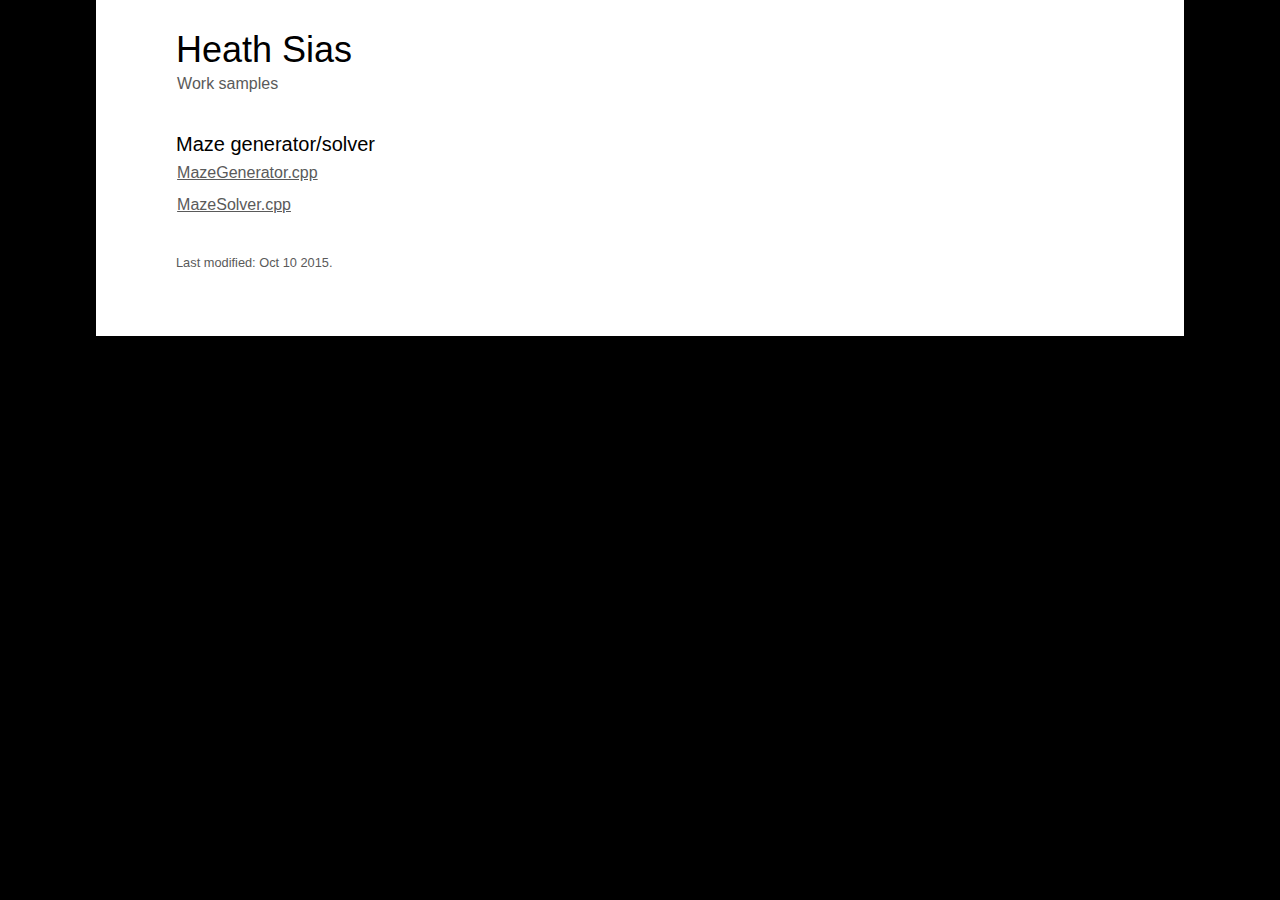
==== data_structures_and_algorithms/maze/file_list.html @ bf86d0f6 "add additional data structures and algorithms." ====
<!DOCTYPE html>

<html>
<head>
<meta http-equiv="Content-Type" content="text/html; charset=utf-8"/>
<meta name="viewport" content="width=device-width, initial-scale=1"/>
<title>Heath Sias</title>
<link rel="stylesheet" href="../../css/normalize.css">
<link rel="stylesheet" href="../../css/homepage.css">
</head>

<body>
<section>
<h1 class="section-title">Heath Sias</h1>
<ul><li>Work samples</li></ul>
</section>

<section>
<h5 class='section-title'>Maze generator/solver</h5>
<ul>
  <li><a href="MazeGenerator.cpp">MazeGenerator.cpp</a></li>
  <li><a href="MazeSolver.cpp">MazeSolver.cpp</a></li>
</ul>
</section>

<footer>
<p>Last modified: Oct 10 2015.</p>
</footer>
</body>
</html>
---- css/homepage.css ----
html {
  background-color: black;
}

body {
  -webkit-font-smoothing:antialiased;
  background-color:#fff;
  color:#5a5a5a;
  font-family:"Helvetica Neue","Helvetica","Roboto","Arial",sans-serif;
  font-size:1em;
  line-height:1.5
}

h1,h2,h3,h4,h5,h6 {
  font-family:"Helvetica Neue","Helvetica","Roboto","Arial",sans-serif;
  line-height:1.25;
  margin:0;
  text-rendering:optimizeLegibility
}

h1 {
  line-height:1.00;
  font-size:2.25em
}

h2 {
  font-size:2em
}

h3 {
  font-size:1.75em
}

h4 {
  font-size:1.5em
}

h5 {
  font-size:1.25em
}

h6 {
  font-size:1em
}

p {
  margin:0 0 0.75em
}

a {
  -webkit-transition:color 0.1s linear;
  -moz-transition:color 0.1s linear;
  transition:color 0.1s linear;
  color:#5a5a5a;
}

a:link {
  text-decoration:underline;
}

a:hover {
  color:#000;
}

a:active {
  color:#000;
  outline:none;
}

hr {
  border-bottom:1px solid #DDD;
  border-left:none;
  border-right:none;
  border-top:none;
  margin:1.5em 0
}

img, picture {
  margin:0;
  max-width:100%
}

blockquote {
  border-left:2px solid #DDD;
  color:gray;
  margin:1.5em 0;
  padding-left:0.75em
}

cite {
  color:#9a9a9a;
  font-style:italic
}

cite:before {
  content:"\2014 \00A0"
}

ul, ol {
  margin:0;
  padding:0;
  list-style-type:none
}

li {
  padding-top:.25em;
  padding-bottom: .25em;
  padding-left: .07em
}

dl {
  margin-bottom:0.75em
}

dl dt {
  font-weight:bold;
  margin-top:0.75em
}

dl dd {
  margin:0
}

html {
  -webkit-box-sizing:border-box;
  -moz-box-sizing:border-box;
  box-sizing:border-box
}

*,*:before,*:after {
  -webkit-box-sizing:inherit;
  -moz-box-sizing:inherit;
  box-sizing:inherit
}

h1, h2, h3, h4, h5, h6 {
  font-weight:normal
}

.name h1 {
  color:#000
}

.name ul {
  margin-top:1rem
}

.paper {
  margin-bottom:2rem
}

.section-title {
  color: #000;
}

.title {
  color:#000;
  font-size:1.1em;
  margin-bottom:0.1em
}

footer {
  font-size:0.8em
}

body {
  max-width:68em;
  margin-left:auto;
  margin-right:auto;
  padding:2rem 5em
}

body::after {
  clear:both;
  content:"";
  display:table
}

@media screen and (min-width: 430px) and (max-width: 659px) {
  body {
    padding:2rem 1em;
  }
}

@media screen and (min-width: 0px) and (max-width: 429px) {
  body {
    padding:2rem 1em
  }
}

body .name, body section, body footer {
  margin-bottom:2rem
}

body header {
  display:block
}

body header::after {
  clear:both;
  content:"";
  display:table
}

@media screen and (min-width: 660px) {
  body header .portrait {
    float:left;
    display:block;
    margin-right:2.35765%;
    width:31.76157%
  }

  body header .portrait:last-child {
    margin-right:0
  }
}

@media screen and (min-width: 430px) and (max-width: 659px) {
  body header .portrait {
    float:left;
    display:block;
    margin-right:3.57866%;
    width:35.26334%
  }

  body header .portrait:last-child {
    margin-right:0
  }
}

@media screen and (min-width: 0px) and (max-width: 429px) {
  body header .portrait {
    float:left;
    display:block;
    margin-right:7.42297%;
    width:100%
  }

  body header .portrait:last-child {
    margin-right:0
  }
}

body header .portrait img {
  min-width:150px
}

@media screen and (min-width: 660px) {
  body header .name {
    float:left;
    display:block;
    margin-right:2.35765%;
    width:65.88078%;
    height:188px;
    position:relative
  }

  body header .name:last-child {
    margin-right:0
  }

  body header .name .name-wrapper {
    position:absolute;
    bottom:0px
  }
}

@media screen and (min-width: 430px) and (max-width: 659px) {
  body header .name {
    float:left;
    display:block;
    margin-right:3.57866%;
    width:61.158%;
    height:188px;
    position:relative
  }

  body header .name:last-child {
    margin-right:0
  }

  body header .name .name-wrapper {
    position:absolute;
    bottom:0px
  }
}

@media screen and (min-width: 0px) and (max-width: 429px) {
  body header .name {
    float:left;
    display:block;
    margin-right:7.42297%;
    width:100%
  }

  body header .name:last-child {
    margin-right:0
  }
}

/*# sourceMappingURL=homepage.css.map */
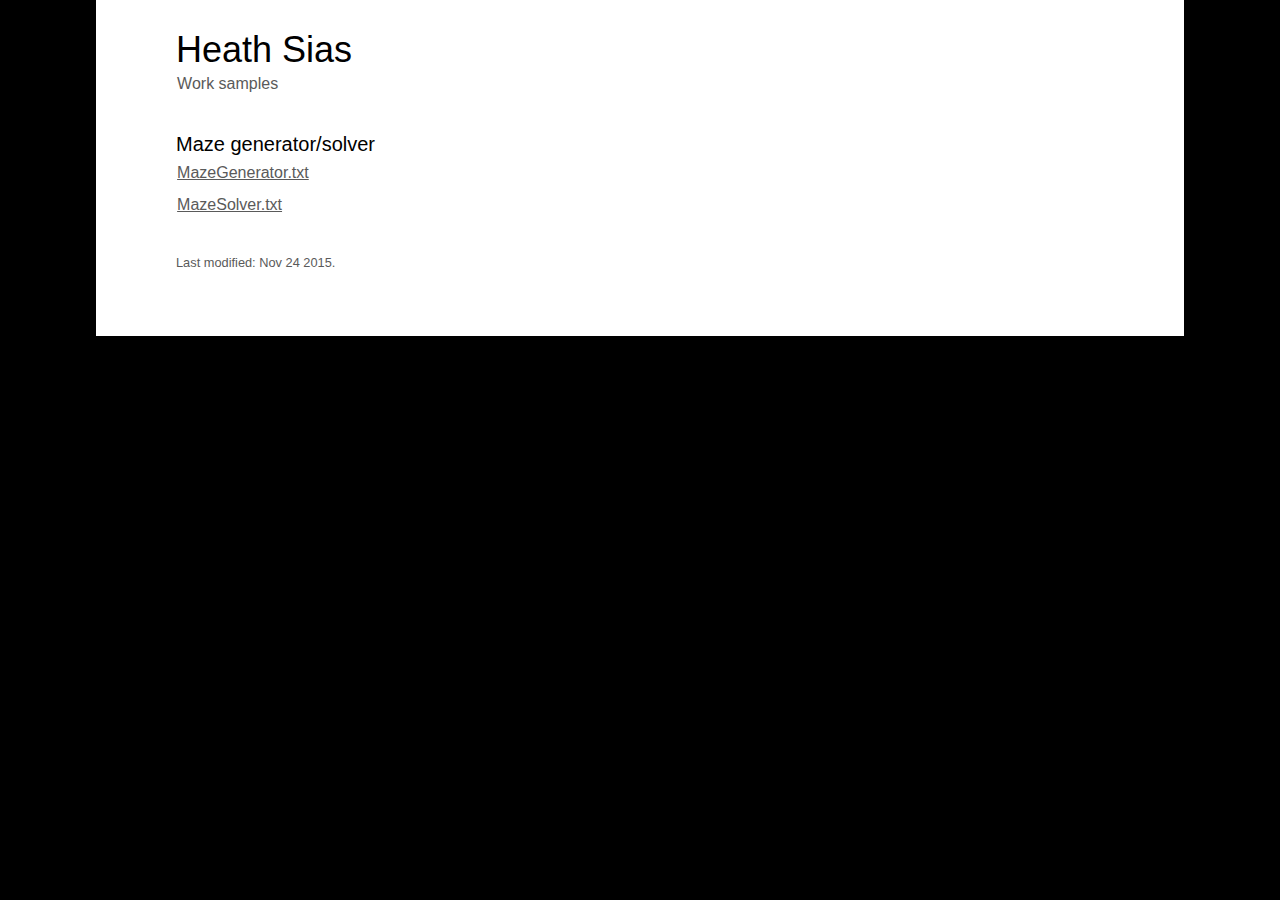
==== commit 1cb80758: "change file types to txt (for browser compatibility)" ====
--- a/data_structures_and_algorithms/maze/file_list.html
+++ b/data_structures_and_algorithms/maze/file_list.html
@@ -2,6 +2,7 @@
 
 <html>
 <head>
+<meta name="robots" content="noindex">
 <meta http-equiv="Content-Type" content="text/html; charset=utf-8"/>
 <meta name="viewport" content="width=device-width, initial-scale=1"/>
 <title>Heath Sias</title>
@@ -18,13 +19,13 @@
 <section>
 <h5 class='section-title'>Maze generator/solver</h5>
 <ul>
-  <li><a href="MazeGenerator.cpp">MazeGenerator.cpp</a></li>
-  <li><a href="MazeSolver.cpp">MazeSolver.cpp</a></li>
+  <li><a href="MazeGenerator">MazeGenerator.txt</a></li>
+  <li><a href="MazeSolver">MazeSolver.txt</a></li>
 </ul>
 </section>
 
 <footer>
-<p>Last modified: Oct 10 2015.</p>
+<p>Last modified: Nov 24 2015.</p>
 </footer>
 </body>
 </html>
